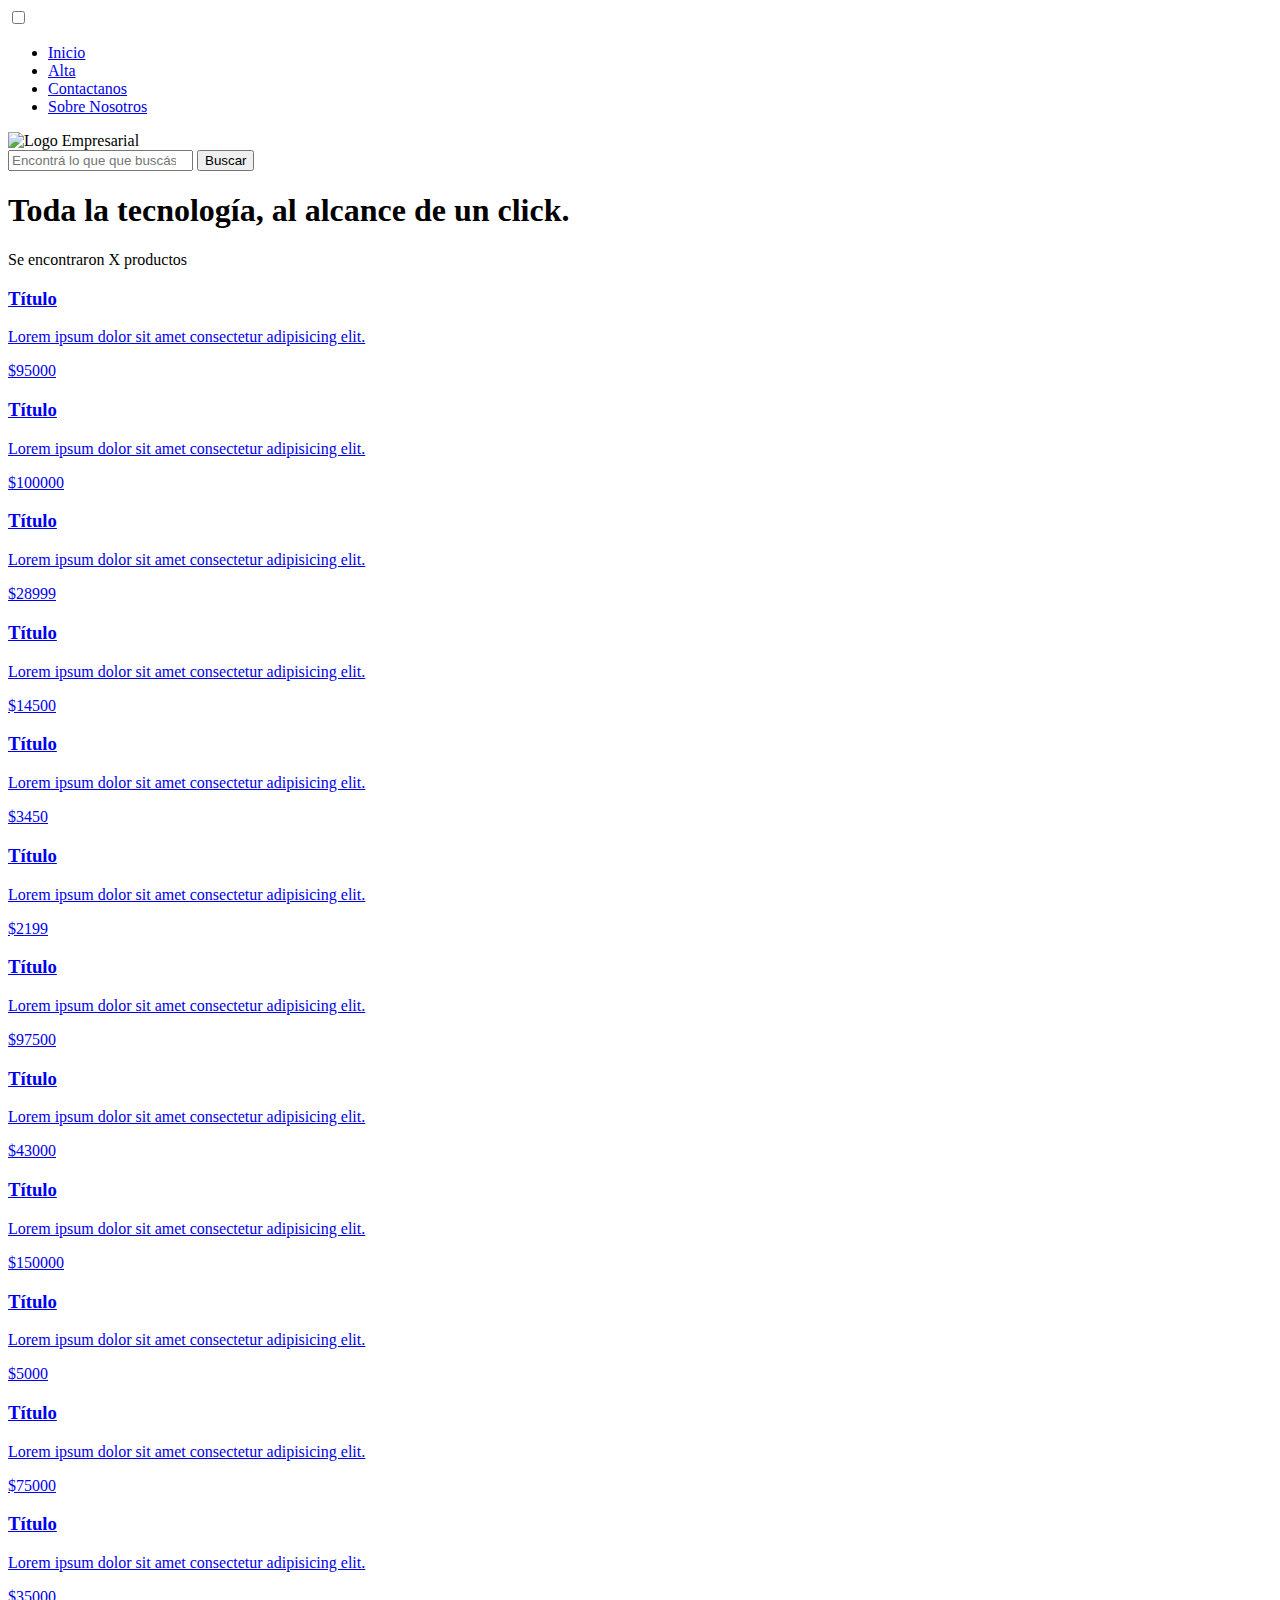
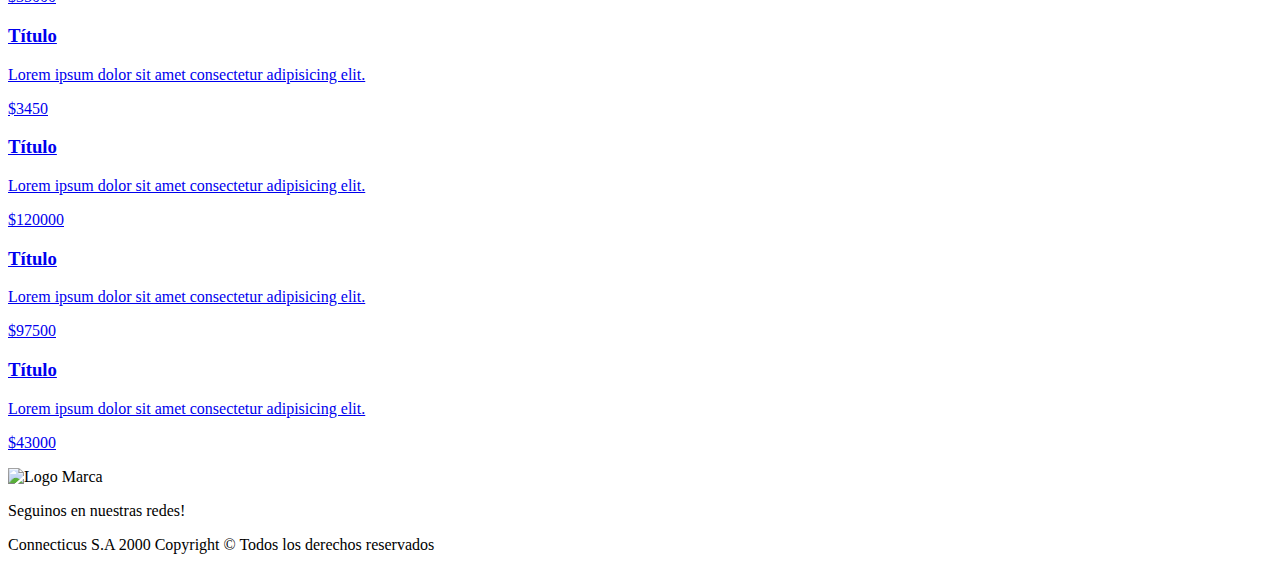
==== index.html @ e28a90e1 "a ver si andan las imagenes" ====
<!DOCTYPE html>
<html lang="es">
<head>
    <meta charset="UTF-8">
    <meta http-equiv="X-UA-Compatible" content="IE=edge">
    <meta name="viewport" content="width=device-width, initial-scale=1.0">
    <title>Inicio</title>
    <script src="https://kit.fontawesome.com/9ace256172.js" crossorigin="anonymous"></script>

    <link rel="stylesheet" href="css/main.css">
</head>
<body>
    <header class="main-header">

        <input type="checkbox" id="menu">

        <nav class="nav-bar">
            <ul class="nav-bar__nav-list">
                <li class="nav-bar__nav-item">
                    <a class="nav-bar__nav-link" href="index.html">Inicio</a>
                </li>
                <li class="nav-bar__nav-item">
                    <a class="nav-bar__nav-link" href="alta.html">Alta</a>
                </li>
                <li class="nav-bar__nav-item">
                    <a class="nav-bar__nav-link" href="contacto.html">Contactanos</a>
                </li>
                <li class="nav-bar__nav-item">
                    <a class="nav-bar__nav-link" href="nosotros.html"> Sobre Nosotros</a>
                </li>
            </ul>
        </nav>
        <div class="search-bar">
            <div class="search-bar__logo-container">
                <img src="img/logo/logo.SVG" alt="Logo Empresarial">
            </div>
            <form class="search-bar__form-container">
                <input class="search-bar__form-search" id="busqueda" type="search" placeholder="Encontrá lo que que buscás" name="busqueda">
                <input class="search-bar__form-submit" type="submit" value="Buscar">
            </form>
            <div class="search-bar__user-info-container">
                <div class="search-bar__user-info-container__user">
                    <a href="/usuario.html"><i class="fas fa-user fa-2x" id="user"></i> </a>
                </div>
                <div class="search-bar__user-info-container__cart">  
                    <a href="/carrito.html"><i class="fas fa-shopping-cart fa-2x" id="cart"></i></a>
                </div>
            </div>
            
            <div class="menu-toggle">
                <label class="menu-toggle__label" for="menu">
                    <span class="menu-toggle__pan-arriba"></span>
                    <span class="menu-toggle__medallon"></span>
                    <span class="menu-toggle__pan-abajo"></span>
                </label>
            </div>
        </div>
    </header>
    <main>
        <section class="section-cards">

            <header class="section-cards__header">
                <h1>Toda la tecnología, al alcance de un click.</h1>
                <p>Se encontraron X productos</p>
            </header>

            <div class="cards-container">
                
                <a class="card" href="#">
                    <article class="card__article">
                        <div
                            class="card__image"
                            style="background-image: url('img/productos/notebook-lenovo.jpg')"
                        >
                        </div>
                        
                        <div class="card__content">
                            <h3 class="card__heading">Título</h3>
                            <div class="card__description">
                                <p>Lorem ipsum dolor sit amet consectetur adipisicing elit.</p>
                            </div>
                            <div class="card__price">
                                <p>$95000</p>
                            </div>
                        </div>
                    </article>
                </a>

                <a class="card" href="#">
                    <article class="card__article">
                        <div
                            class="card__image"
                            style="background-image: url('img/productos/apple-iphone-11-pro-max.jpg')"
                        >
                        </div>
                        
                        <div class="card__content">
                            <h3 class="card__heading">Título</h3>
                            <div class="card__description">
                                <p>Lorem ipsum dolor sit amet consectetur adipisicing elit.</p>
                            </div>
                            <div class="card__price">
                                <p>$100000</p>
                            </div>
                        </div>
                    </article>
                </a>

                <a class="card" href="#">
                    <article class="card__article">
                        <div
                            class="card__image"
                            style="background-image: url('img/productos/camara-canon.jpg')"
                        >
                        </div>
                        
                        <div class="card__content">
                            <h3 class="card__heading">Título</h3>
                            <div class="card__description">
                                <p>Lorem ipsum dolor sit amet consectetur adipisicing elit.</p>
                            </div>
                            <div class="card__price">
                                <p>$28999</p>
                            </div>
                        </div>
                    </article>
                </a>

                <a class="card" href="#">
                    <article class="card__article">
                        <div
                            class="card__image"
                            style="background-image: url('img/productos/auriculares-sony.jpg')"
                        >
                        </div>
                        
                        <div class="card__content">
                            <h3 class="card__heading">Título</h3>
                            <div class="card__description">
                                <p>Lorem ipsum dolor sit amet consectetur adipisicing elit.</p>
                            </div>
                            <div class="card__price">
                                <p>$14500</p>
                            </div>
                        </div>
                    </article>
                </a>

                <a class="card" href="#">
                    <article class="card__article">
                        <div
                            class="card__image"
                            style="background-image: url('img/productos/parlante-jbl.jpg')"
                        >
                        </div>
                        
                        <div class="card__content">
                            <h3 class="card__heading">Título</h3>
                            <div class="card__description">
                                <p>Lorem ipsum dolor sit amet consectetur adipisicing elit.</p>
                            </div>
                            <div class="card__price">
                                <p>$3450</p>
                            </div>
                        </div>
                    </article>
                </a>

                <a class="card" href="#">
                    <article class="card__article">
                        <div
                            class="card__image"
                            style="background-image: url('img/productos/google-nest-mini.jpg')"
                        >
                        </div>
                        
                        <div class="card__content">
                            <h3 class="card__heading">Título</h3>
                            <div class="card__description">
                                <p>Lorem ipsum dolor sit amet consectetur adipisicing elit.</p>
                            </div>
                            <div class="card__price">
                                <p>$2199</p>
                            </div>
                        </div>
                    </article>
                </a>

                <a class="card" href="#">
                    <article class="card__article">
                        <div
                            class="card__image"
                            style="background-image: url('img/productos/samsung-galaxy-s21-plus-5g.jpg')"
                        >
                        </div>
                        
                        <div class="card__content">
                            <h3 class="card__heading">Título</h3>
                            <div class="card__description">
                                <p>Lorem ipsum dolor sit amet consectetur adipisicing elit.</p>
                            </div>
                            <div class="card__price">
                                <p>$97500</p>
                            </div>
                        </div>
                    </article>
                </a>

                <a class="card" href="#">
                    <article class="card__article">
                        <div
                            class="card__image"
                            style="background-image: url('img/productos/drone-dji.jpg')"
                        >
                        </div>
                        
                        <div class="card__content">
                            <h3 class="card__heading">Título</h3>
                            <div class="card__description">
                                <p>Lorem ipsum dolor sit amet consectetur adipisicing elit.</p>
                            </div>
                            <div class="card__price">
                                <p>$43000</p>
                            </div>
                        </div>
                    </article>
                </a>

                                
                <a class="card" href="#">
                    <article class="card__article">
                        <div
                            class="card__image"
                            style="background-image: url('img/productos/sony-playstation-5.jpg')"
                        >
                        </div>
                        
                        <div class="card__content">
                            <h3 class="card__heading">Título</h3>
                            <div class="card__description">
                                <p>Lorem ipsum dolor sit amet consectetur adipisicing elit.</p>
                            </div>
                            <div class="card__price">
                                <p>$150000</p>
                            </div>
                        </div>
                    </article>
                </a>

                <a class="card" href="#">
                    <article class="card__article">
                        <div
                            class="card__image"
                            style="background-image: url('img/productos/modem-motorola.jpg')"
                        >
                        </div>
                        
                        <div class="card__content">
                            <h3 class="card__heading">Título</h3>
                            <div class="card__description">
                                <p>Lorem ipsum dolor sit amet consectetur adipisicing elit.</p>
                            </div>
                            <div class="card__price">
                                <p>$5000</p>
                            </div>
                        </div>
                    </article>
                </a>

                <a class="card" href="#">
                    <article class="card__article">
                        <div
                            class="card__image"
                            style="background-image: url('img/productos/televisor-lg.jpg')"
                        >
                        </div>
                        
                        <div class="card__content">
                            <h3 class="card__heading">Título</h3>
                            <div class="card__description">
                                <p>Lorem ipsum dolor sit amet consectetur adipisicing elit.</p>
                            </div>
                            <div class="card__price">
                                <p>$75000</p>
                            </div>
                        </div>
                    </article>
                </a>

                <a class="card" href="#">
                    <article class="card__article">
                        <div
                            class="card__image"
                            style="background-image: url('img/productos/motorola-moto-e7.jpg')"
                        >
                        </div>
                        
                        <div class="card__content">
                            <h3 class="card__heading">Título</h3>
                            <div class="card__description">
                                <p>Lorem ipsum dolor sit amet consectetur adipisicing elit.</p>
                            </div>
                            <div class="card__price">
                                <p>$35000</p>
                            </div>
                        </div>
                    </article>
                </a>

                <a class="card" href="#">
                    <article class="card__article">
                        <div
                            class="card__image"
                            style="background-image: url('img/productos/chromecast-google.jpg')"
                        >
                        </div>
                        
                        <div class="card__content">
                            <h3 class="card__heading">Título</h3>
                            <div class="card__description">
                                <p>Lorem ipsum dolor sit amet consectetur adipisicing elit.</p>
                            </div>
                            <div class="card__price">
                                <p>$3450</p>
                            </div>
                        </div>
                    </article>
                </a>

                <a class="card" href="#">
                    <article class="card__article">
                        <div
                            class="card__image"
                            style="background-image: url('img/productos/apple-iphone-12.jpg')"
                        >
                        </div>
                        
                        <div class="card__content">
                            <h3 class="card__heading">Título</h3>
                            <div class="card__description">
                                <p>Lorem ipsum dolor sit amet consectetur adipisicing elit.</p>
                            </div>
                            <div class="card__price">
                                <p>$120000</p>
                            </div>
                        </div>
                    </article>
                </a>

                <a class="card" href="#">
                    <article class="card__article">
                        <div
                            class="card__image"
                            style="background-image: url('img/productos/dji-mavic-2-pro.jpg')"
                        >
                        </div>
                        
                        <div class="card__content">
                            <h3 class="card__heading">Título</h3>
                            <div class="card__description">
                                <p>Lorem ipsum dolor sit amet consectetur adipisicing elit.</p>
                            </div>
                            <div class="card__price">
                                <p>$97500</p>
                            </div>
                        </div>
                    </article>
                </a>

                <a class="card" href="#">
                    <article class="card__article">
                        <div
                            class="card__image"
                            style="background-image: url('img/productos/lavarropas-dh.jpg')"
                        >
                        </div>
                        
                        <div class="card__content">
                            <h3 class="card__heading">Título</h3>
                            <div class="card__description">
                                <p>Lorem ipsum dolor sit amet consectetur adipisicing elit.</p>
                            </div>
                            <div class="card__price">
                                <p>$43000</p>
                            </div>
                        </div>
                    </article>
                </a>

            </div>
        </section>
    </main>
    <footer >
        <div class="footer">
            <div class="footer__logo">
                <img src="/img/logo/logo.SVG" alt="Logo Marca">
            </div>
                
            <div class="footer__social-media">
                <p> Seguinos en nuestras redes!</p>
                <div class="footer__social-media__icons">
                    <a href="http://twitter.com" target="_blank"><i class="fab fa-twitter" id="twitter"></i></a>
                    <a href="http://facebook.com" target="_blank"><i class="fab fa-facebook" id="facebook"></i></a>
                    <a href="http://instagram.com" target="_blank"><i class="fab fa-instagram" id="instagram"></i></a>
                    <a href="http://youtube.com" target="_blank"><i class="fab fa-youtube" id="youtube"></i></a>
                </div>
            </div>

            <div class="footer__copyright">
                <p> Connecticus S.A 2000  Copyright © Todos los derechos reservados</p>
            </div>
        </div>
    </footer>
</body>
</html>
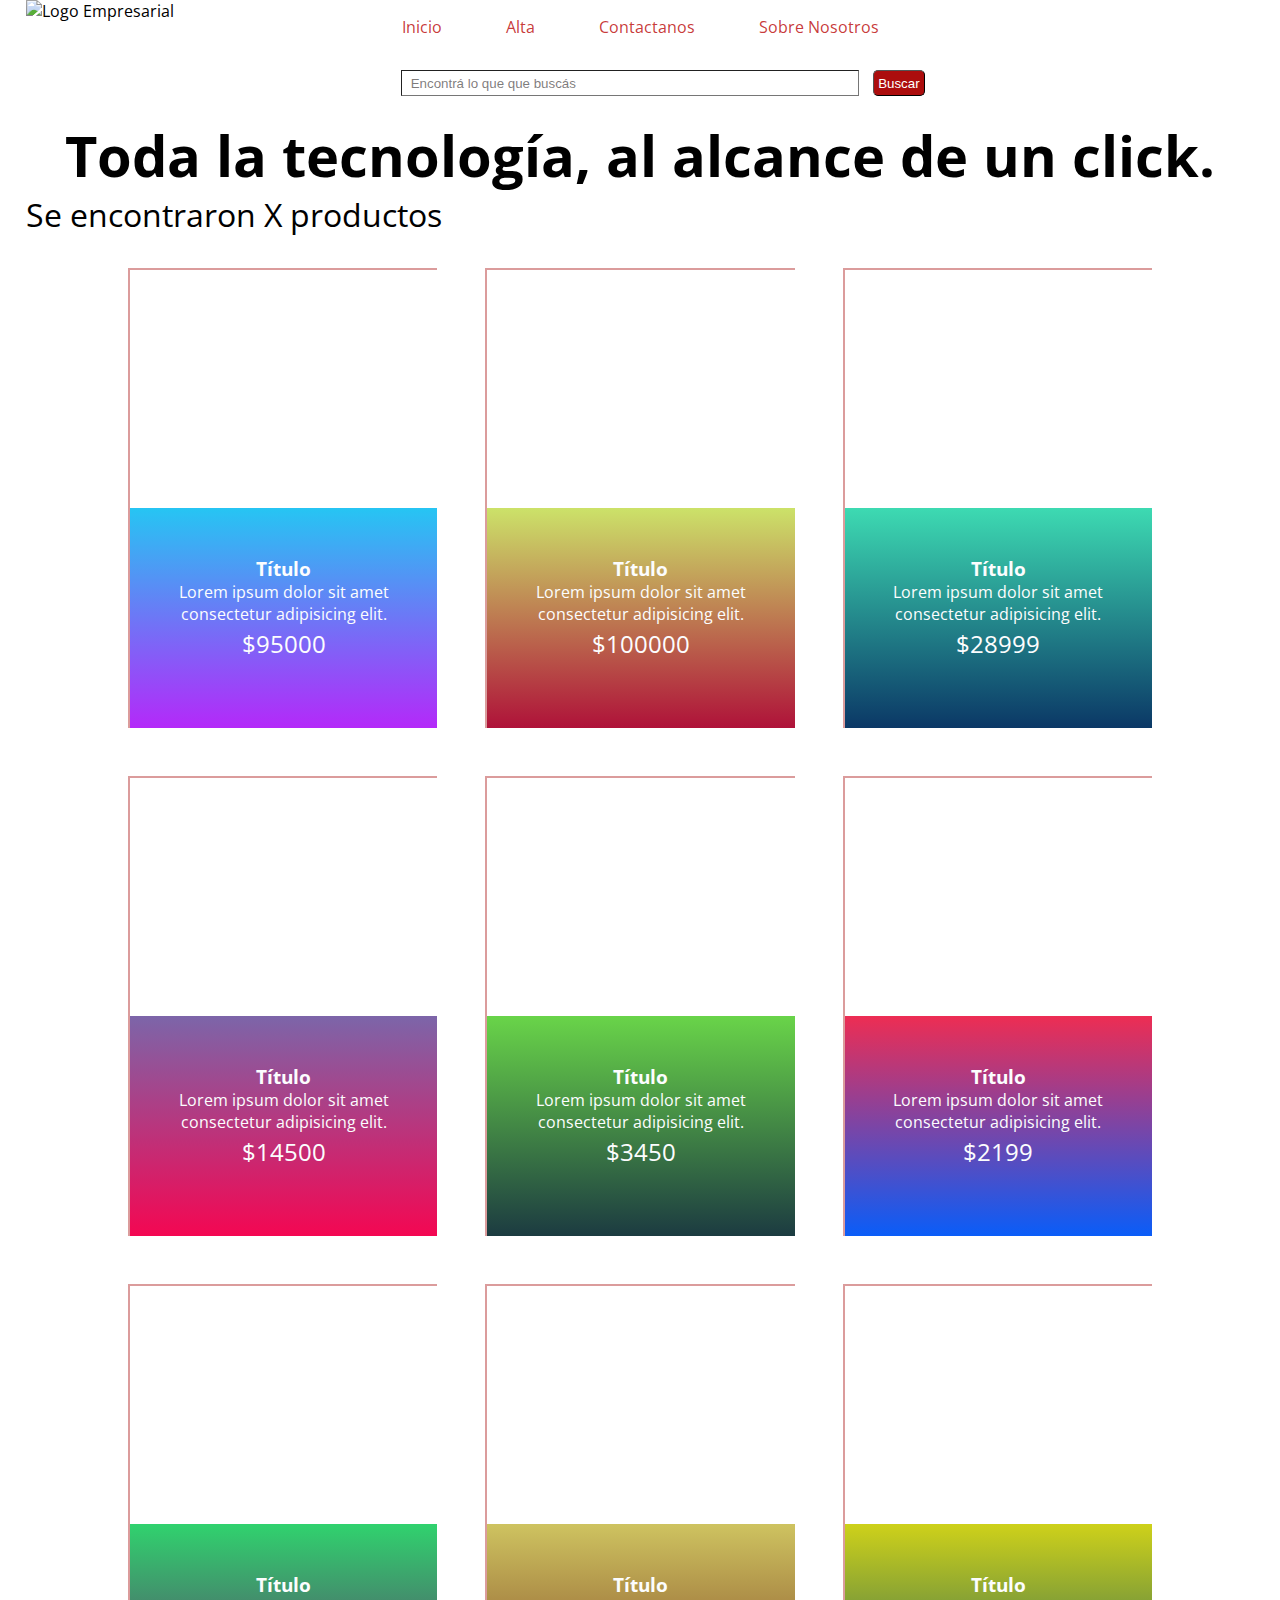
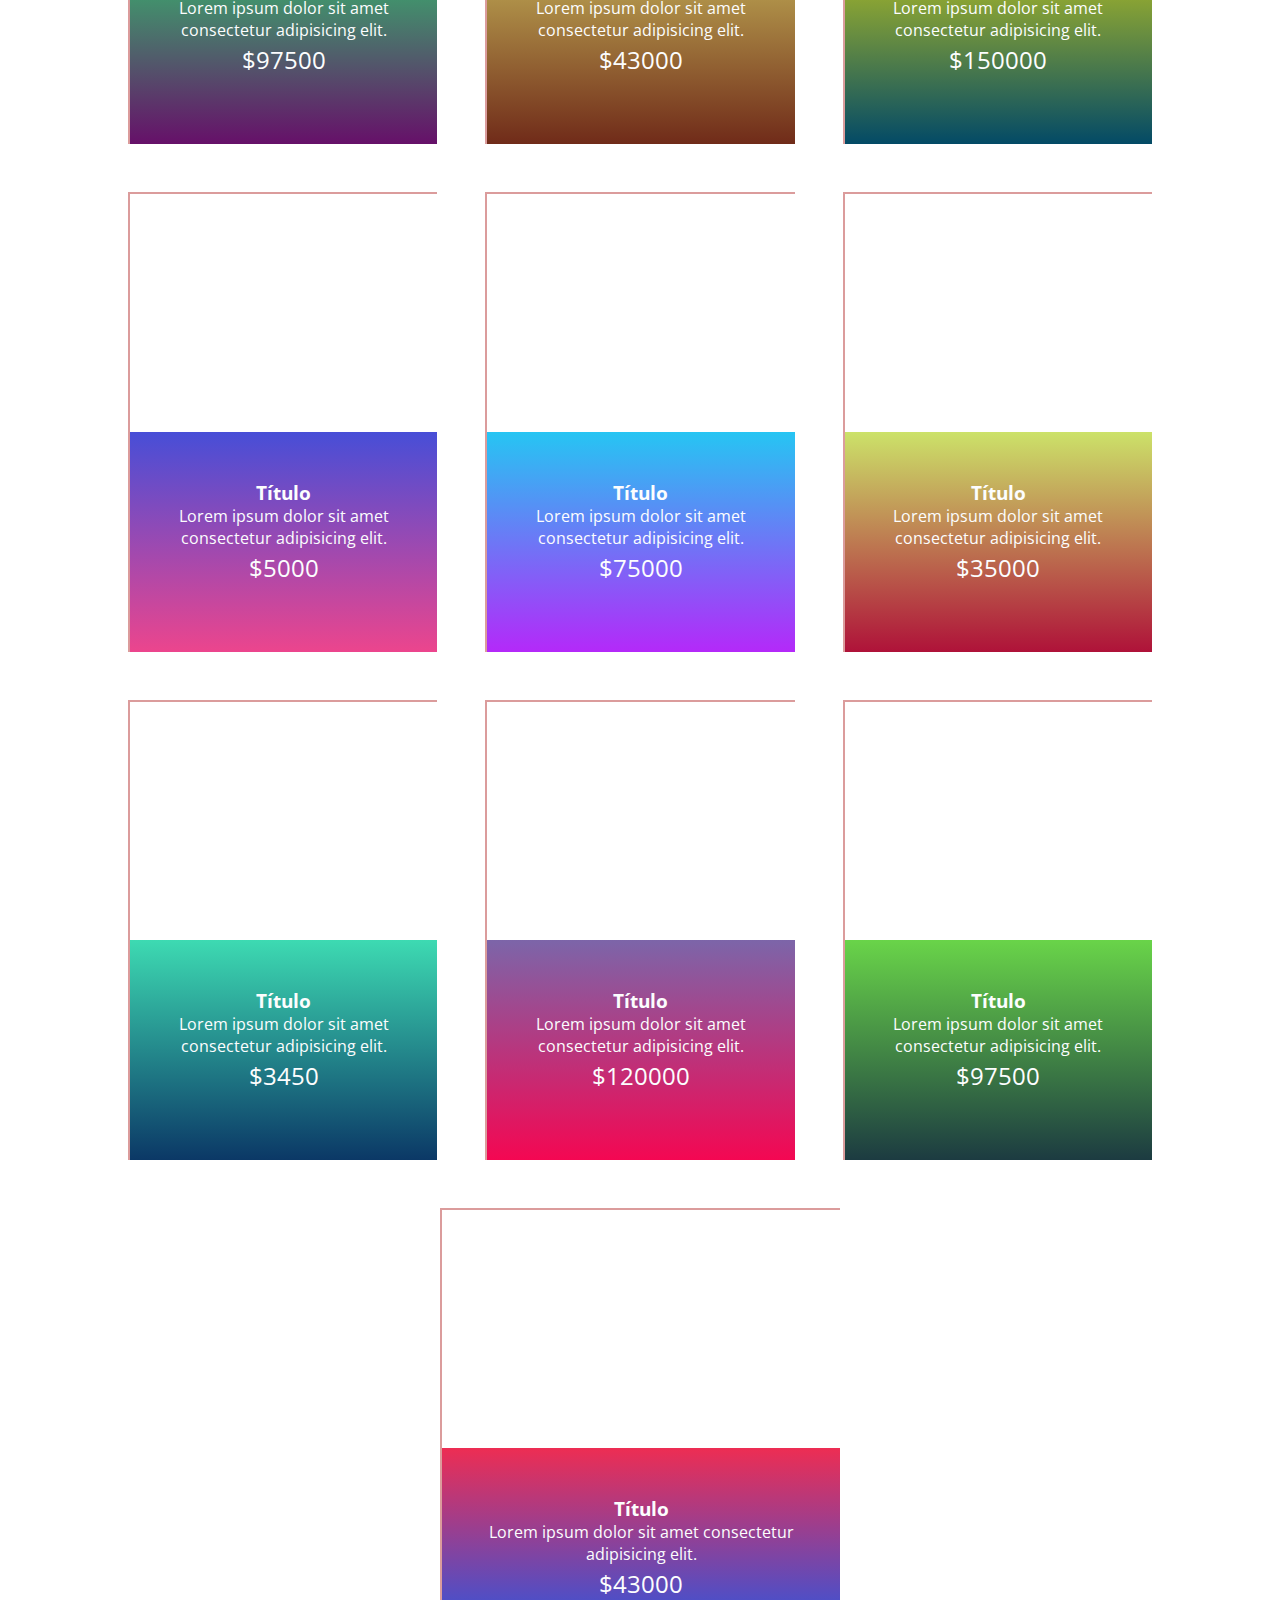
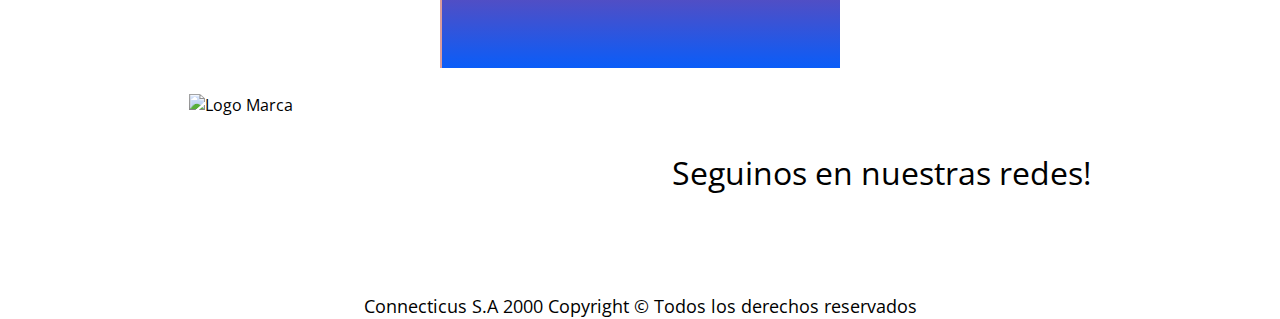
==== commit b3317e1a: "modificacion url" ====
--- a/index.html
+++ b/index.html
@@ -32,7 +32,7 @@
         </nav>
         <div class="search-bar">
             <div class="search-bar__logo-container">
-                <img src="img/logo/logo.SVG" alt="Logo Empresarial">
+                <img src="./img/logo/logo.svg" alt="Logo Empresarial">
             </div>
             <form class="search-bar__form-container">
                 <input class="search-bar__form-search" id="busqueda" type="search" placeholder="Encontrá lo que que buscás" name="busqueda">
@@ -40,10 +40,10 @@
             </form>
             <div class="search-bar__user-info-container">
                 <div class="search-bar__user-info-container__user">
-                    <a href="/usuario.html"><i class="fas fa-user fa-2x" id="user"></i> </a>
+                    <a href="usuario.html"><i class="fas fa-user fa-2x" id="user"></i> </a>
                 </div>
                 <div class="search-bar__user-info-container__cart">  
-                    <a href="/carrito.html"><i class="fas fa-shopping-cart fa-2x" id="cart"></i></a>
+                    <a href="carrito.html"><i class="fas fa-shopping-cart fa-2x" id="cart"></i></a>
                 </div>
             </div>
             
@@ -66,6 +66,7 @@
 
             <div class="cards-container">
                 
+                <!-- Le debería sacar los href a las imagenes para evitar que al tocar click suba -->
                 <a class="card" href="#">
                     <article class="card__article">
                         <div
@@ -393,7 +394,7 @@
     <footer >
         <div class="footer">
             <div class="footer__logo">
-                <img src="/img/logo/logo.SVG" alt="Logo Marca">
+                <img src="img/logo/logo.svg" alt="Logo Marca">
             </div>
                 
             <div class="footer__social-media">
--- a/css/main.css
+++ b/css/main.css
@@ -0,0 +1,700 @@
+@import url("https://fonts.googleapis.com/css2?family=Open+Sans:ital,wght@0,400;0,700;0,800;1,400;1,700;1,800&display=swap");
+*,
+*::after,
+*::before {
+  margin: 0;
+  padding: 0;
+  box-sizing: inherit; }
+
+body {
+  box-sizing: border-box; }
+
+body {
+  font-family: 'Open Sans', sans-serif; }
+
+.u-text-align-center {
+  text-align: center; }
+
+.u-text-align-justify {
+  text-align: justify; }
+
+.u-text-align-left {
+  text-align: left; }
+
+.u-text-align-right {
+  text-align: right; }
+
+.card {
+  outline: none;
+  flex-grow: 1;
+  width: 300px;
+  max-width: 400px;
+  height: 460px;
+  overflow: hidden;
+  display: block;
+  position: relative;
+  color: #fcfdfe;
+  border-top: 2px outset rgba(85, 9, 9, 0.411);
+  border-left: 2px outset rgba(85, 9, 9, 0.411); }
+  .card:hover {
+    transform: scale(1.15);
+    box-shadow: 4px 4px 4px black; }
+  .card__image {
+    background-size: cover;
+    height: 275px;
+    background-position: center;
+    transition: all 0.8s; }
+  .card:hover .card__image {
+    transform: scale(1.3);
+    margin-top: 2em;
+    transition-delay: 0s; }
+  .card__content {
+    position: absolute;
+    bottom: 0;
+    padding: 3em 1em 1em;
+    height: 220px;
+    width: 100%;
+    z-index: -1;
+    transition: padding .8s;
+    text-align: center; }
+  .card__price {
+    padding-top: 2px;
+    font-size: x-large;
+    text-align: center; }
+  .card:hover .card__content {
+    padding-top: 7em; }
+  .card:nth-child(10n + 1) .card__content {
+    background-image: linear-gradient(to top, #b429f9, #26c5f3); }
+  .card:nth-child(10n + 2) .card__content {
+    background-image: linear-gradient(to top, #af1239, #cce269); }
+  .card:nth-child(10n + 3) .card__content {
+    background-image: linear-gradient(to top, #0b3866, #3ddab2); }
+  .card:nth-child(10n + 4) .card__content {
+    background-image: linear-gradient(to top, #f40752, #7c65a9); }
+  .card:nth-child(10n + 5) .card__content {
+    background-image: linear-gradient(to top, #1c3b41, #69d449); }
+  .card:nth-child(10n + 6) .card__content {
+    background-image: linear-gradient(to top, #0a5df8, #ed2d53); }
+  .card:nth-child(10n + 7) .card__content {
+    background-image: linear-gradient(to top, #661069, #30d26e); }
+  .card:nth-child(10n + 8) .card__content {
+    background-image: linear-gradient(to top, #702b19, #cec360); }
+  .card:nth-child(10n + 9) .card__content {
+    background-image: linear-gradient(to top, #034a66, #ced11a); }
+  .card:nth-child(10n + 10) .card__content {
+    background-image: linear-gradient(to top, #ec458d, #474ed7); }
+  @media (min-width: 1024px) {
+    .card {
+      min-width: 230px; } }
+  @media (min-width: 1280px) {
+    .card {
+      min-width: 240px; } }
+  @media (min-width: 426px) and (max-width: 768px) {
+    .card {
+      min-width: 100%;
+      height: 300px; }
+    .card__article {
+      display: flex; }
+    .card__image {
+      width: 60%;
+      height: 300px;
+      position: absolute; }
+    .card__content {
+      top: 0;
+      padding-left: 60%;
+      height: 300px; }
+    .card:hover .card__content {
+      padding-top: 2.5em;
+      padding-left: 70%; }
+    .card__price {
+      padding-top: 8px; }
+    .card:hover {
+      transform: scale(1.15); }
+    .card__image {
+      transition: all 0.8s; }
+    .card:hover .card__image {
+      transform: scale(1.3);
+      margin-top: 2em;
+      transition-delay: 0s; } }
+
+/*********************************
+            HEADER
+*********************************/
+.main-header {
+  display: flex;
+  flex-direction: column; }
+
+#menu {
+  display: none; }
+
+#menu:checked + .nav-bar {
+  display: block;
+  animation: apareceElMenu 2s; }
+
+@keyframes apareceElMenu {
+  from {
+    margin-top: -220px; }
+  to {
+    margin-top: 0; } }
+
+#menu:checked ~ .search-bar .menu-toggle__label {
+  background-color: #910808; }
+
+/*********************************
+            NAV BAR
+*********************************/
+.nav-bar {
+  background-color: white; }
+
+.nav-bar__nav-list {
+  display: flex;
+  list-style-type: none;
+  justify-content: center; }
+
+.nav-bar__nav-item {
+  text-align: center;
+  background-color: white; }
+
+.nav-bar__nav-link {
+  display: block;
+  background-color: white;
+  color: rgba(192, 24, 24, 0.87);
+  padding: 1em 2em;
+  text-decoration: none; }
+
+/*********************************
+            SEARCH BAR
+*********************************/
+.search-bar {
+  background-color: white;
+  display: flex;
+  justify-content: space-between;
+  height: auto;
+  max-height: 100px; }
+
+.search-bar__logo-container,
+.search-bar__form-container {
+  padding: 1em;
+  width: 200px; }
+
+.search-bar__logo-container img {
+  position: absolute;
+  top: 0%;
+  left: 2%;
+  width: 200px;
+  height: 120px; }
+
+.search-bar__form-container {
+  background-color: inherit;
+  flex-basis: 100%;
+  display: flex;
+  justify-content: left; }
+
+.search-bar__form-search {
+  width: 50%;
+  border-width: 1px;
+  margin-left: 25%;
+  padding-left: 1%; }
+
+.search-bar__form-search:focus {
+  background: linear-gradient(to bottom, rgba(141, 18, 18, 0.671), transparent); }
+
+.search-bar__form-search::placeholder {
+  color: rgba(39, 35, 35, 0.603); }
+
+.search-bar__form-submit {
+  background-color: #ac0d0d;
+  color: white;
+  border-width: 1px;
+  margin-left: 1.5%;
+  padding: 0.5%;
+  border-radius: 5px; }
+
+.search-bar__user-info-container {
+  display: flex;
+  padding-top: 1em;
+  margin-right: 10%;
+  flex: 0 0 3em; }
+
+.search-bar__user-info-container__user {
+  margin-right: 10px; }
+
+#user, #cart {
+  color: #ac0d0d; }
+
+/*********************************
+            MENU TOGGLE
+*********************************/
+.menu-toggle {
+  display: none;
+  background-color: red;
+  flex: 0 0 3em;
+  position: relative;
+  cursor: pointer; }
+
+.menu-toggle__label {
+  display: block;
+  background-color: #bd0b0b;
+  width: 100%;
+  height: 100%; }
+
+.menu-toggle__pan-arriba,
+.menu-toggle__medallon,
+.menu-toggle__pan-abajo {
+  display: block;
+  background-color: #333;
+  height: .2em;
+  position: absolute;
+  left: .5em;
+  right: .5em;
+  margin: 0 auto; }
+
+.menu-toggle__pan-arriba {
+  top: .8em; }
+
+.menu-toggle__medallon {
+  top: 50%;
+  margin-top: -.15em; }
+
+.menu-toggle__pan-abajo {
+  bottom: .8em; }
+
+@media (max-width: 768px) {
+  .main-header {
+    flex-direction: column-reverse; }
+  .menu-toggle {
+    display: block; }
+  .nav-bar {
+    display: none; }
+  .nav-bar__nav-list {
+    flex-direction: column; }
+  #menu:not(:checked) + .nav-bar {
+    display: block;
+    animation: seVaElMenu 1s;
+    animation-fill-mode: forwards; }
+  @keyframes seVaElMenu {
+    from {
+      margin-top: 0; }
+    to {
+      margin-top: -220px; } }
+  .search-bar__logo-container img {
+    height: 55px;
+    width: 90px;
+    left: 7%; }
+  .search-bar__form-search::placeholder {
+    font-size: xx-small; }
+  .search-bar__user-info-container {
+    margin-right: 6%; }
+  .search-bar__form-search {
+    margin-left: 12%; }
+  .search-bar__form-submit {
+    padding: 1%; } }
+
+@media (max-width: 470px) {
+  .search-bar__form-search::placeholder {
+    font-size: 5px; } }
+
+/*********************************
+            FOOTER
+*********************************/
+.footer {
+  display: grid;
+  grid-template-columns: auto auto;
+  grid-template-rows: 200px 25px; }
+
+.footer__logo {
+  grid-column: 1/2;
+  grid-row: 1/2;
+  justify-self: center; }
+
+.footer__logo img {
+  height: 200px; }
+
+.footer__social-media {
+  justify-self: center;
+  align-self: center;
+  grid-column-start: 2;
+  grid-column-end: 3;
+  grid-row: 1/2;
+  font-size: xx-large; }
+
+.footer__copyright {
+  grid-row: 2/3;
+  grid-column: 1/3;
+  height: auto;
+  font-size: large;
+  justify-self: center; }
+
+@media (max-width: 768px) {
+  .footer {
+    display: grid;
+    grid-template-columns: auto auto;
+    grid-template-rows: 100px 15px; }
+  .footer__logo {
+    grid-column: 1/2;
+    grid-row: 1/2;
+    justify-self: center; }
+  .footer__logo img {
+    height: 100px; }
+  .footer__social-media {
+    justify-self: center;
+    align-self: center;
+    grid-column-start: 2;
+    grid-column-end: 3;
+    grid-row: 1/2;
+    font-size: medium; }
+  .footer__copyright {
+    grid-row: 2/3;
+    grid-column: 1/3;
+    height: auto;
+    font-size: xx-small;
+    justify-self: center; } }
+
+#twitter {
+  color: #1da1f2;
+  margin-left: 25%; }
+
+#facebook {
+  color: #1877f2;
+  padding: 0 4px 0 4px; }
+
+#instagram {
+  color: #c32aa3;
+  padding-right: 4px; }
+
+#youtube {
+  color: #ff0000; }
+
+/*********************************
+            PAGINA INDEX
+*********************************/
+body {
+  box-sizing: border-box;
+  font-family: 'Open Sans', sans-serif; }
+
+.u-text-align-center {
+  text-align: center; }
+
+.u-text-align-justify {
+  text-align: justify; }
+
+.u-text-align-left {
+  text-align: left; }
+
+.u-text-align-right {
+  text-align: right; }
+
+.section-cards__header p {
+  margin-left: 2%;
+  font-size: xx-large; }
+
+.cards-container {
+  display: flex;
+  flex-wrap: wrap;
+  gap: 3em;
+  justify-content: center;
+  margin: 2.5% 10% 2% 10%; }
+
+@media (min-width: 1200px) {
+  .cards-container {
+    gap: 3em; } }
+
+@media (max-width: 1200px) {
+  .cards-container {
+    margin-top: 3%; } }
+
+/*********************************
+            PAGINA NOSOTROS
+*********************************/
+.nosotros__titulo h1 {
+  text-align: center;
+  padding-top: 1%;
+  font-size: 4rem; }
+
+h2 {
+  text-align: center;
+  padding-right: 2%;
+  padding-top: 1%;
+  font-size: 3rem; }
+
+.section-nosotros p {
+  font-size: 1.5rem; }
+
+.section-nosotros {
+  margin-top: 2%;
+  display: grid;
+  grid-template-columns: repeat(4, minmax(20%, max-content));
+  grid-template-rows: auto;
+  justify-content: center; }
+
+.section-nosotros-presentacion {
+  grid-column: 2/4;
+  grid-row: 1/2;
+  justify-self: center; }
+
+.section-nosotros-presentacion p {
+  padding-left: 2%;
+  margin-top: 0.6%;
+  text-align: justify; }
+
+.section-nosotros-imagen {
+  grid-column: 1/3;
+  grid-row: 2/4;
+  align-self: center;
+  justify-self: center;
+  margin-bottom: 7%; }
+
+.section-nosotros-imagen img {
+  width: 300px;
+  height: 250px;
+  border-radius: 17%; }
+
+.section-nosotros-descripcion {
+  grid-column: 3/5;
+  grid-row: 2/3;
+  padding-top: 2%;
+  padding-right: 2%; }
+
+.section-nosotros-otra-imagen {
+  grid-column: 3/5;
+  grid-row: 3/4;
+  justify-self: center;
+  align-self: center; }
+
+.section-nosotros-hijo {
+  border: 1px solid black; }
+
+@media (max-width: 768px) {
+  .section-nosotros-imagen img {
+    width: 200px;
+    height: 250px;
+    border-radius: 17%; }
+  .section-nosotros-descripcion {
+    padding-top: 10%; }
+  .section-nosotros-otra-imagen img {
+    width: 350px; } }
+
+@media (max-width: 600px) {
+  .section-nosotros-otra-imagen img {
+    width: 280px; } }
+
+@media (max-width: 500px) {
+  .section-nosotros-descripcion p {
+    padding-left: 7%; }
+  .section-nosotros-otra-imagen {
+    grid-column: 1/5;
+    grid-row: 4/5;
+    justify-self: center;
+    align-self: flex-start; } }
+
+/*********************************
+            PAGINA CONTACTANOS
+*********************************/
+.title {
+  text-align: center;
+  font-size: 2rem; }
+
+.contact-form-container {
+  display: flex;
+  flex-direction: column;
+  align-items: center; }
+
+.contact-form {
+  width: 50%;
+  min-width: 350px; }
+
+.contact-form__input-name,
+.contact-form__input-mail {
+  width: 100%;
+  margin: 8px;
+  height: 50px;
+  padding-left: 5px;
+  border: none;
+  border-bottom: 1px solid black;
+  border-radius: 5px;
+  font-size: x-large; }
+
+.contact-form__input-message {
+  width: 100%;
+  margin: 8px;
+  border: none;
+  border-bottom: 1px solid black;
+  border-radius: 5px;
+  resize: none;
+  font-size: x-large; }
+
+.contact-form__input-button {
+  display: flex;
+  width: 50%;
+  margin: auto;
+  justify-content: center;
+  height: 40px;
+  border-radius: 10px;
+  border: none;
+  background-color: #8d2c2c;
+  font-size: x-large; }
+
+.contact-form__input-button:active {
+  border: 5px inset rgba(85, 10, 10, 0.623); }
+
+.contact-form__input-name::placeholder,
+.contact-form__input-message::placeholder,
+.contact-form__input-mail::placeholder {
+  font-size: large;
+  color: rgba(124, 119, 119, 0.726); }
+
+.contact-form__input-name:focus,
+.contact-form__input-message:focus,
+.contact-form__input-mail:focus {
+  background-color: rgba(119, 114, 114, 0.521);
+  outline: none; }
+
+/*********************************
+            PAGINA ALTA
+*********************************/
+.new-product__form-price input::-webkit-outer-spin-button,
+.new-product__form-price input::-webkit-inner-spin-button {
+  -webkit-appearance: none;
+  margin: 0; }
+
+.new-product__form-price input[type=number] {
+  -moz-appearance: textfield; }
+
+h1 {
+  text-align: center;
+  margin-top: 5px;
+  font-size: 3.5rem; }
+
+.new-product__form-container {
+  display: flex;
+  margin: auto;
+  margin-top: 40px;
+  width: 600px;
+  border-radius: 10px;
+  font-size: x-large;
+  text-align: center; }
+
+.form {
+  display: grid;
+  grid-template-columns: 1fr 1fr;
+  grid-template-rows: repeat(4, 100px) 250px 80px;
+  background-color: grey;
+  border-radius: 20px;
+  border: 5px outset #c4bbbb;
+  box-shadow: 11px 13px 43px 7px black;
+  -webkit-box-shadow: 11px 13px 43px 7px black;
+  -moz-box-shadow: 11px 13px 43px 7px black; }
+
+.new-product__form-name {
+  grid-column: 1/3;
+  grid-row: 1/2;
+  margin: auto;
+  width: 60%; }
+
+.new-product__form-button {
+  grid-column: 1/3;
+  grid-row: 6/7; }
+
+.new-product__form-detail {
+  grid-column: 1/3;
+  grid-row: 5/6;
+  display: flex;
+  resize: none;
+  align-self: center; }
+
+.new-product__form-detail textarea {
+  resize: none; }
+
+.new-product__form-detail label {
+  align-self: center;
+  padding-left: 2%; }
+
+.new-product__form-price,
+.new-product__form-stock,
+.new-product__form-brand,
+.new-product__form-category,
+.new-product__form-image,
+.new-product__form-free-shipping {
+  margin: auto; }
+
+#name {
+  margin-top: 2%;
+  width: 400px;
+  margin-left: 0;
+  height: 40px; }
+
+#price, #stock {
+  height: 40px;
+  width: 180px; }
+
+#brand, #category {
+  height: 40px;
+  border-radius: 5px;
+  padding-left: 1%; }
+
+#price, #stock, #detail, #name {
+  padding-left: 2%;
+  border: none;
+  border-bottom: 1px solid black;
+  border-radius: 5px;
+  background-color: transparent;
+  font-size: x-large; }
+
+#price::placeholder, #stock::placeholder, #detail::placeholder, #name::placeholder {
+  color: rgba(65, 62, 62, 0.678); }
+
+#price:focus, #stock:focus, #detail:focus, #name:focus {
+  background-color: rgba(151, 141, 141, 0.801);
+  outline: none;
+  border-bottom: 4px solid black; }
+
+#detail {
+  margin-left: 2%;
+  width: 350px;
+  height: 200px; }
+
+#form-button {
+  padding: 15px;
+  border-radius: 10px;
+  font-size: large;
+  border: 2px solid black; }
+
+#form-button:active {
+  background-color: rgba(202, 197, 197, 0.925);
+  border: 3px inset #312f2f; }
+
+@media (max-width: 600px) {
+  .new-product__form-container {
+    width: 100%;
+    justify-items: start;
+    font-size: medium;
+    margin: 0; }
+  .form {
+    display: grid;
+    grid-template-columns: 1fr;
+    grid-template-rows: repeat(7, 100px) 250px 80px;
+    background-color: grey;
+    justify-items: start;
+    margin: 0; }
+  .new-product__form-name {
+    grid-column: 1/2;
+    grid-row: 1/2;
+    margin: auto;
+    width: 100%; }
+  .new-product__form-detail {
+    grid-column: 1/2;
+    grid-row: 8/9;
+    display: flex;
+    resize: none;
+    align-self: center;
+    width: 100%; }
+  .new-product__form-button {
+    grid-column: 1/2;
+    grid-row: 9/10;
+    justify-self: center; }
+  #detail {
+    width: 250px; }
+  #name {
+    width: 200px; }
+  #price, #stock, #detail, #name {
+    font-size: medium; } }
